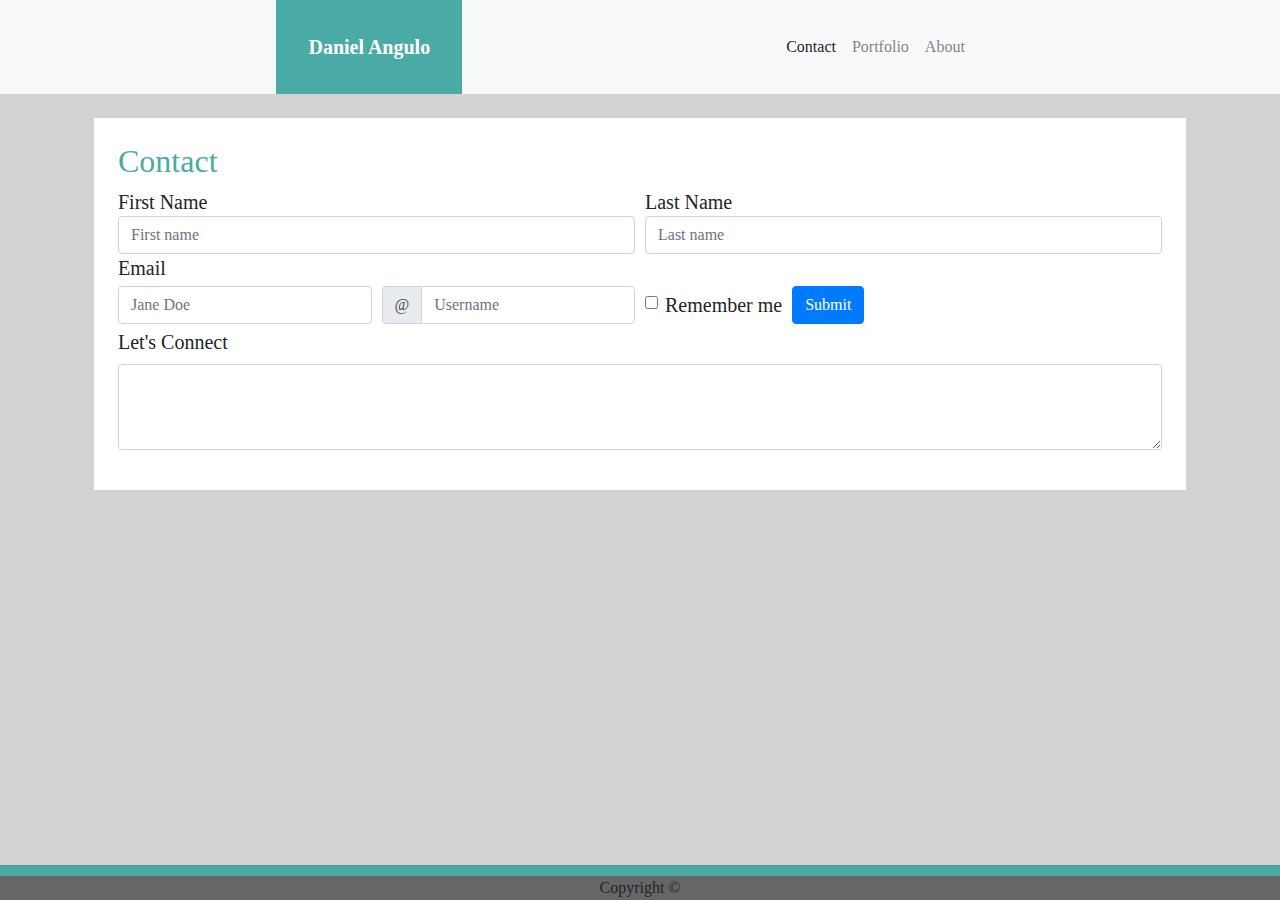
==== contact.html @ f58df672 "added contact.html" ====
<!DOCTYPE html>
<html lang="en">

<head>
    <meta charset="UTF-8">
    <meta name="viewport" content="width=device-width, initial-scale=1.0">
    <meta http-equiv="X-UA-Compatible" content="ie=edge">
    <title>Contact</title>
    <!--Adding style sheet: reset, boootstrap, and custom style sheet-->
    <link rel="stylesheet" href="css/reset.css">
    <link rel="stylesheet" href="https://stackpath.bootstrapcdn.com/bootstrap/4.4.1/css/bootstrap.min.css"
        integrity="sha384-Vkoo8x4CGsO3+Hhxv8T/Q5PaXtkKtu6ug5TOeNV6gBiFeWPGFN9MuhOf23Q9Ifjh" crossorigin="anonymous">
    <link rel="stylesheet" type="text/css" href="css/style.css">
</head>
<!--Nav bar with collapse feature-->
<body class="box-set">
    <nav class="navbar navbar-expand-lg navbar-light bg-light">
        <a id="navbarheader" class="navbar-brand" href="index.html">Daniel Angulo</a>
        <button class="navbar-toggler" type="button" data-toggle="collapse" data-target="#navbarText"
            aria-controls="navbarText" aria-expanded="false" aria-label="Toggle navigation">
            <span class="navbar-toggler-icon"></span>
        </button>
        <div class="collapse navbar-collapse" id="navbarText">
            <ul class="navbar-nav mr-auto">
                <li class="nav-item active">
                    <a class="nav-link" href="contact.html">Contact <span class="sr-only">(current)</span></a>
                </li>
                <li class="nav-item">
                    <a class="nav-link" href="portfolio.html">Portfolio</a>
                </li>
                <li class="nav-item">
                    <a class="nav-link" href="index.html">About</a>
                </li>
            </ul>
        </div>
    </nav>
    <!--Container section that holds main content-->
    <div class="container">
        <div class="row">
            <div id="headerTwoText" class="col-md-12">
                <h2>Contact</h2>
            </div>
        </div>
        <!--first form to enter contact name-->
        <div class="row">
            <div class="col-md-12">
                <form>
                    <div class="form-row">
                        <div class="col">First Name<br>
                            <input type="text" class="form-control" placeholder="First name">
                        </div>
                        <div class="col">Last Name<br>
                            <input type="text" class="form-control" placeholder="Last name">
                        </div>
                    </div>
                </form>
            </div>
        </div>
        <!--second form to enter email info-->
        <div class="row">
            <div class="col-md-12">
                <form>Email
                    <div class="form-row align-items-center">
                        <div class="col-sm-3 my-1">
                            <label class="sr-only" for="inlineFormInputName">Name</label>
                            <input type="text" class="form-control" id="inlineFormInputName" placeholder="Jane Doe">
                        </div>
                        <div class="col-sm-3 my-1">
                            <label class="sr-only" for="inlineFormInputGroupUsername">Username</label>
                            <div class="input-group">
                                <div class="input-group-prepend">
                                    <div class="input-group-text">@</div>
                                </div>
                                <input type="text" class="form-control" id="inlineFormInputGroupUsername"
                                    placeholder="Username">
                            </div>
                        </div>
                        <div class="col-auto my-1">
                            <div class="form-check">
                                <input class="form-check-input" type="checkbox" id="autoSizingCheck2">
                                <label class="form-check-label" for="autoSizingCheck2">
                                    Remember me
                                </label>
                            </div>
                        </div>
                        <div class="col-auto my-1">
                            <button type="submit" class="btn btn-primary">Submit</button>
                        </div>
                    </div>
                </form>
            </div>
        </div>
        <!--third form to enter message-->
        <div class="row">
            <div class="col-md-12">
                <form>
                    <div class="form-group">
                        <label for="exampleFormControlTextarea1">Let's Connect</label>
                        <textarea class="form-control" id="exampleFormControlTextarea1" rows="3"></textarea>
                    </div>
                </form>
            </div>
        </div>
    </div>
    <!--second container to hold horizontal line and footer-->
    <div id="container2">
        <hr id="container-line" class="col-md-12">
        <footer id="footer" class="col-md-12">Copyright &#169;</footer>
    </div>
</body>
</html>
---- css/style.css ----
* {
    box-sizing: border-box;
}

/* Added box-set*/
.box-set {
    background: lightgray;
}

body {
    font-family:'Georgia', 'Times', 'Times New Roman', 'serif';
    height: 100%;
    margin: 0 auto;
}

/* remove padding on navbar where name goes*/
.navbar {
  padding: 0;
}

/*this will move the navbar text to the right*/
#navbarText {
    margin-left: 650px;
 }

 /* styling to the h2 in contact page*/
#headerTwoText {
    color: #4aaaa5;
}

/* defined the container properties*/
.container {
    padding:24px;
    font-size: 20px;
    line-height: 28px;
    background: #ffffff;
    margin: 0 auto;
    border:solid 24px;
    border-color: lightgray;
}

#navbarheader {
    font-family:'Georgia', 'Times', 'Times New Roman', 'serif';
    font-weight: bold;
    background: #4aaaa5;
    color: #ffffff;
    margin-left: 21.60%;
    padding: 32px;
    position: relative;
}

/* This is intended to make the navbar float rigth*/
.navlink {
    float:left;
    padding: 24px;
    list-style-type: none;
 }

 /*Add padding and border to paragraphs with class of "context"*/
 .context {
   padding:1.5px;
   border: 1.5px;
}

/*indent the first sentence in first paragraph*/
 #firstP:first-letter {
    margin-left: 2em;
}

/*format the second container where horizontal and footer exist*/
 #container2 {
    text-align: center;
    background: #666666;
    width: 100%;
    bottom: 0;
    clear: both;
    position: fixed;
}

 #container-line {
    position: absolute;
    background: #4aaaa5;
    width: 100%;
    height: 30px;
    margin: 0;
    padding: 0;
    bottom:4px;  
 }

 #footer {
    background: #666666;
    text-align: center;
    margin: 0 auto;
    width: 100%;
}

/* media query to align the text to center and give margin */
@media screen and (max-width: 1439px) {
    .col-md-3 {
        text-align: center;
    }
    #navbarText {
        margin-left: 300px;
    }
}
 /* media query to align the text to center and give margin */   
 @media screen and (max-width: 767px) {
    .col-md-3 {
        text-align: center;
    }
 }
/* media query to align the text to center and give margin */
 @media screen and (min-width: 320px) {
    .col-md-3 {
        text-align: center;
        /* margin: 25px; */
        position: relative;
    }
}
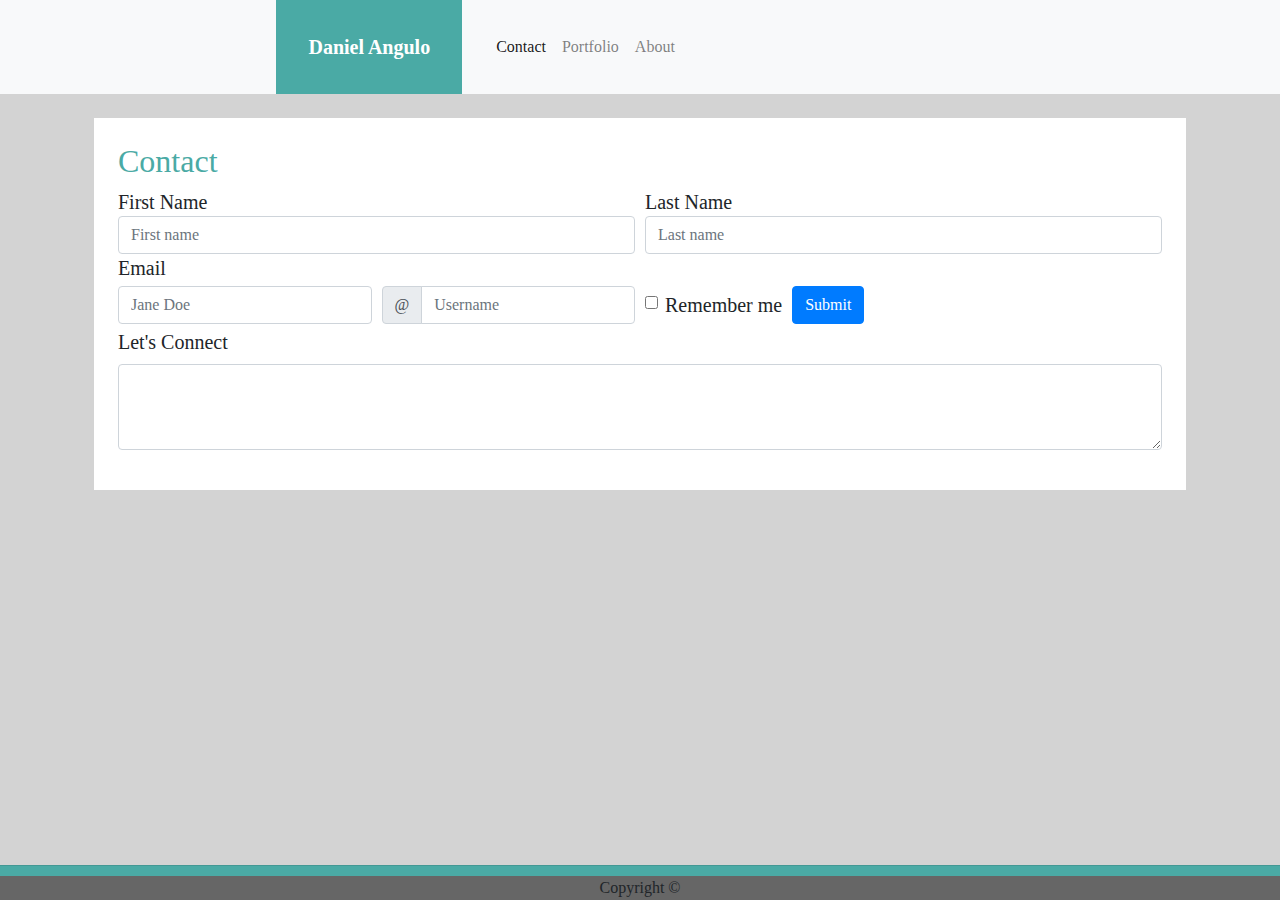
==== commit 0515fdb3: "corrected hamburger menu dropdown and added marging to the menu at different screen width" ====
--- a/contact.html
+++ b/contact.html
@@ -6,8 +6,12 @@
     <meta name="viewport" content="width=device-width, initial-scale=1.0">
     <meta http-equiv="X-UA-Compatible" content="ie=edge">
     <title>Contact</title>
-    <!--Adding style sheet: reset, boootstrap, and custom style sheet-->
-    <link rel="stylesheet" href="css/reset.css">
+     <!--Adding style sheet: reset-->
+     <link rel="stylesheet" href="css/reset.css">
+     <!--Adding jquery, bootstrap-->
+     <script src="https://code.jquery.com/jquery-3.2.1.slim.min.js" integrity="sha384-KJ3o2DKtIkvYIK3UENzmM7KCkRr/rE9/Qpg6aAZGJwFDMVNA/GpGFF93hXpG5KkN" crossorigin="anonymous"></script>
+     <script src="https://cdnjs.cloudflare.com/ajax/libs/popper.js/1.12.3/umd/popper.min.js" integrity="sha384-vFJXuSJphROIrBnz7yo7oB41mKfc8JzQZiCq4NCceLEaO4IHwicKwpJf9c9IpFgh" crossorigin="anonymous"></script>
+     <script src="https://maxcdn.bootstrapcdn.com/bootstrap/4.0.0-beta.2/js/bootstrap.min.js" integrity="sha384-alpBpkh1PFOepccYVYDB4do5UnbKysX5WZXm3XxPqe5iKTfUKjNkCk9SaVuEZflJ" crossorigin="anonymous"></script>
     <link rel="stylesheet" href="https://stackpath.bootstrapcdn.com/bootstrap/4.4.1/css/bootstrap.min.css"
         integrity="sha384-Vkoo8x4CGsO3+Hhxv8T/Q5PaXtkKtu6ug5TOeNV6gBiFeWPGFN9MuhOf23Q9Ifjh" crossorigin="anonymous">
     <link rel="stylesheet" type="text/css" href="css/style.css">
@@ -16,11 +20,11 @@
 <body class="box-set">
     <nav class="navbar navbar-expand-lg navbar-light bg-light">
         <a id="navbarheader" class="navbar-brand" href="index.html">Daniel Angulo</a>
-        <button class="navbar-toggler" type="button" data-toggle="collapse" data-target="#navbarText"
-            aria-controls="navbarText" aria-expanded="false" aria-label="Toggle navigation">
+        <button class="navbar-toggler" type="button" data-toggle="collapse" data-target="#navbarSupportedContent"
+            aria-controls="navbarSupportedContent" aria-expanded="false" aria-label="Toggle navigation">
             <span class="navbar-toggler-icon"></span>
         </button>
-        <div class="collapse navbar-collapse" id="navbarText">
+        <div class="collapse navbar-collapse" id="navbarSupportedContent">
             <ul class="navbar-nav mr-auto">
                 <li class="nav-item active">
                     <a class="nav-link" href="contact.html">Contact <span class="sr-only">(current)</span></a>
--- a/css/style.css
+++ b/css/style.css
@@ -13,13 +13,22 @@
     margin: 0 auto;
 }
 
+#cardImage {
+    width:100%;
+    max-height:220px;
+}
+
+.card-title {
+    color: #36454f;
+    font-weight: bold;
+}
 /* remove padding on navbar where name goes*/
 .navbar {
   padding: 0;
 }
 
 /*this will move the navbar text to the right*/
-#navbarText {
+#navbarSupportedContent {
     margin-left: 650px;
  }
 
@@ -46,7 +55,7 @@
     color: #ffffff;
     margin-left: 21.60%;
     padding: 32px;
-    position: relative;
+   
 }
 
 /* This is intended to make the navbar float rigth*/
@@ -94,13 +103,14 @@
     width: 100%;
 }
 
+
 /* media query to align the text to center and give margin */
 @media screen and (max-width: 1439px) {
     .col-md-3 {
         text-align: center;
     }
-    #navbarText {
-        margin-left: 300px;
+    #navbarSupportedContent{
+        margin-left: 10px;
     }
 }
  /* media query to align the text to center and give margin */   
@@ -109,11 +119,11 @@
         text-align: center;
     }
  }
+
+ 
 /* media query to align the text to center and give margin */
  @media screen and (min-width: 320px) {
     .col-md-3 {
         text-align: center;
-        /* margin: 25px; */
-        position: relative;
-    }
-}+     }
+}
